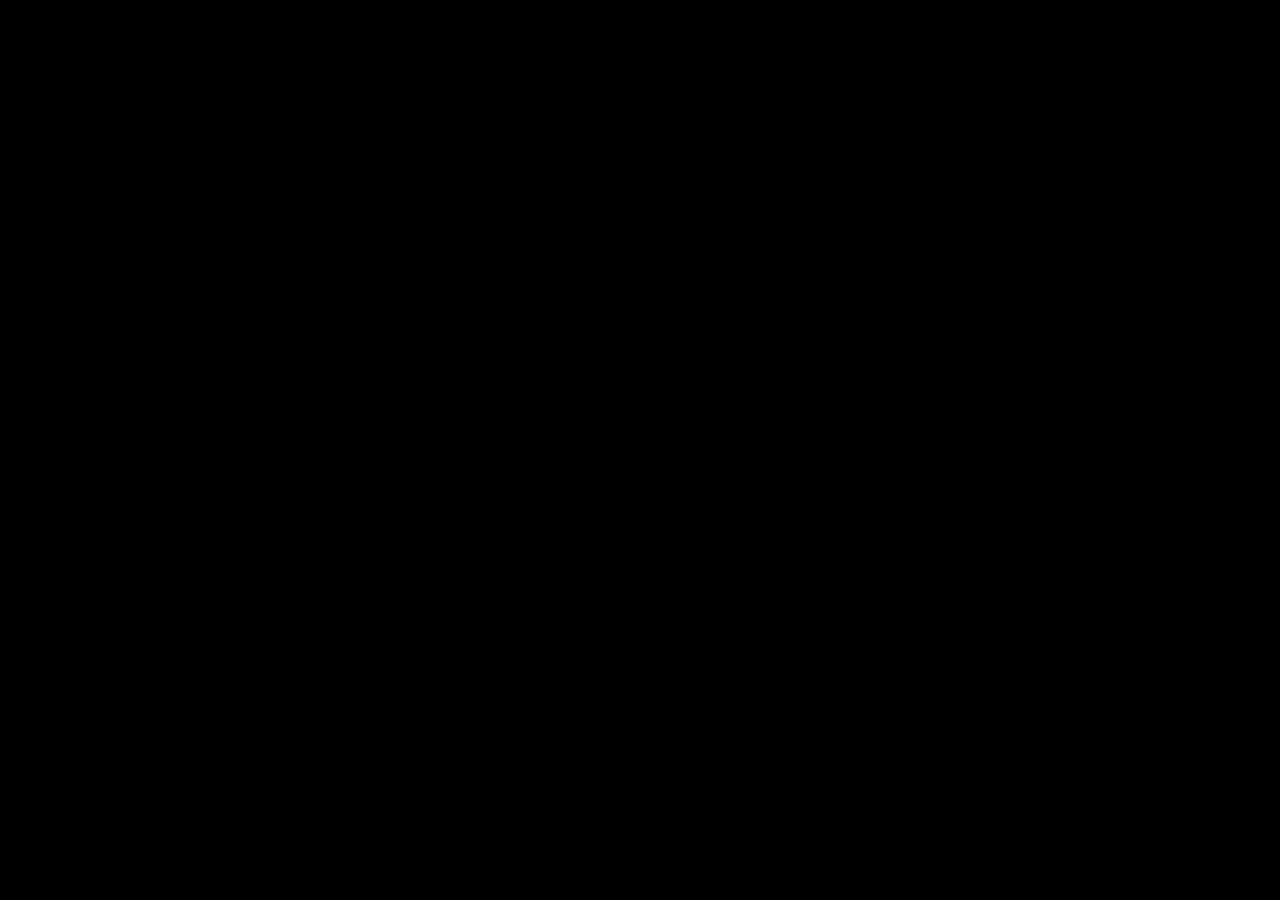
==== numguess.html @ 47fd5910 "Number Guessing Game First Commit" ====
<!DOCTYPE html>
<html lang="en">
<head>
    <meta charset="UTF-8">
    <meta name="viewport" content="width=device-width, initial-scale=1.0">
    <meta name="Description" content="An Online Platform For Games"/>
    <title>Number Guess</title>
    <link rel="stylesheet" href="assets/CSS/style.css" />
    <link href="https://cdn.jsdelivr.net/npm/bootstrap@5.3.1/dist/css/bootstrap.min.css" rel="stylesheet" integrity="sha384-4bw+/aepP/YC94hEpVNVgiZdgIC5+VKNBQNGCHeKRQN+PtmoHDEXuppvnDJzQIu9" crossorigin="anonymous">
    <script src="https://cdn.jsdelivr.net/npm/popper.js@1.16.0/dist/umd/popper.min.js" integrity="sha384-Q6E9RHvbIyZFJoft+2mJbHaEWldlvI9IOYy5n3zV9zzTtmI3UksdQRVvoxMfooAo" crossorigin="anonymous"></script>
    <script src="https://cdn.jsdelivr.net/npm/bootstrap@5.3.1/dist/js/bootstrap.bundle.min.js" integrity="sha384-HwwvtgBNo3bZJJLYd8oVXjrBZt8cqVSpeBNS5n7C8IVInixGAoxmnlMuBnhbgrkm" crossorigin="anonymous"></script>
</head>
<body>
    
</body>
</html>
---- assets/CSS/style.css ----
* {
    background-color: black;
    font-family:pixel;
    color:yellow !important;
}

@font-face {
    font-family: pixel;
    src:url(/assets/pixel.ttf);
} 

.btn-primary {
    background-color: purple !important;
    border-color:purple !important;
}
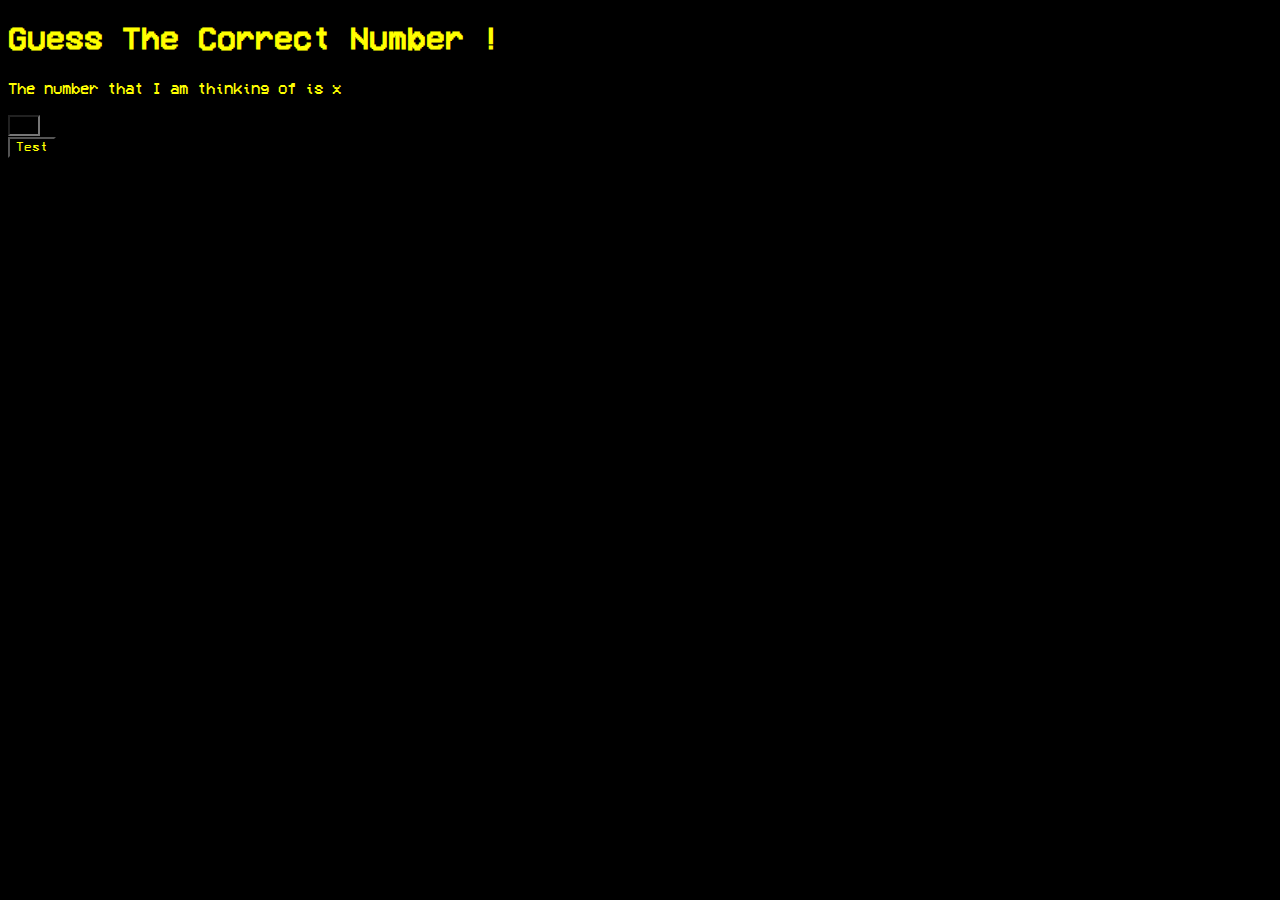
==== commit 35454b76: "Testing JS" ====
--- a/numguess.html
+++ b/numguess.html
@@ -9,8 +9,34 @@
     <link href="https://cdn.jsdelivr.net/npm/bootstrap@5.3.1/dist/css/bootstrap.min.css" rel="stylesheet" integrity="sha384-4bw+/aepP/YC94hEpVNVgiZdgIC5+VKNBQNGCHeKRQN+PtmoHDEXuppvnDJzQIu9" crossorigin="anonymous">
     <script src="https://cdn.jsdelivr.net/npm/popper.js@1.16.0/dist/umd/popper.min.js" integrity="sha384-Q6E9RHvbIyZFJoft+2mJbHaEWldlvI9IOYy5n3zV9zzTtmI3UksdQRVvoxMfooAo" crossorigin="anonymous"></script>
     <script src="https://cdn.jsdelivr.net/npm/bootstrap@5.3.1/dist/js/bootstrap.bundle.min.js" integrity="sha384-HwwvtgBNo3bZJJLYd8oVXjrBZt8cqVSpeBNS5n7C8IVInixGAoxmnlMuBnhbgrkm" crossorigin="anonymous"></script>
+    <link rel="stylesheet" href="https://cdnjs.cloudflare.com/ajax/libs/font-awesome/6.4.2/css/all.min.css" integrity="sha512-z3gLpd7yknf1YoNbCzqRKc4qyor8gaKU1qmn+CShxbuBusANI9QpRohGBreCFkKxLhei6S9CQXFEbbKuqLg0DA==" crossorigin="anonymous" referrerpolicy="no-referrer" />
 </head>
 <body>
-    
+    <div class="row g-0">
+        <div class="col-12">
+            <h1 class="text-center">Guess The Correct Number !</h1> 
+        </div>
+    </div>
+    <div class="row g-0">
+        <div class="col-12 text-center">
+            <p>The number that I am thinking of is <span id="num">x</span></p>
+            <i class="fa-solid fa-heart-crack mb-4"></i>
+            <i class="fa-solid fa-heart textwarning"></i>
+        </div>
+    </div>
+    <form action="#">
+        <div class="row g-0">
+            <div class="col-12 text-center">
+                <input type="text" maxlength="3" size="3" minlength="1" required>
+            </div>
+        </div>
+        <div class="row g-0">
+            <div class="col-12 text-center">
+                <button onclick = submit()>Test</button>
+            </div>
+        </div>
+    </form>
+
+    <script src="assets/Script/script.js"></script>
 </body>
 </html>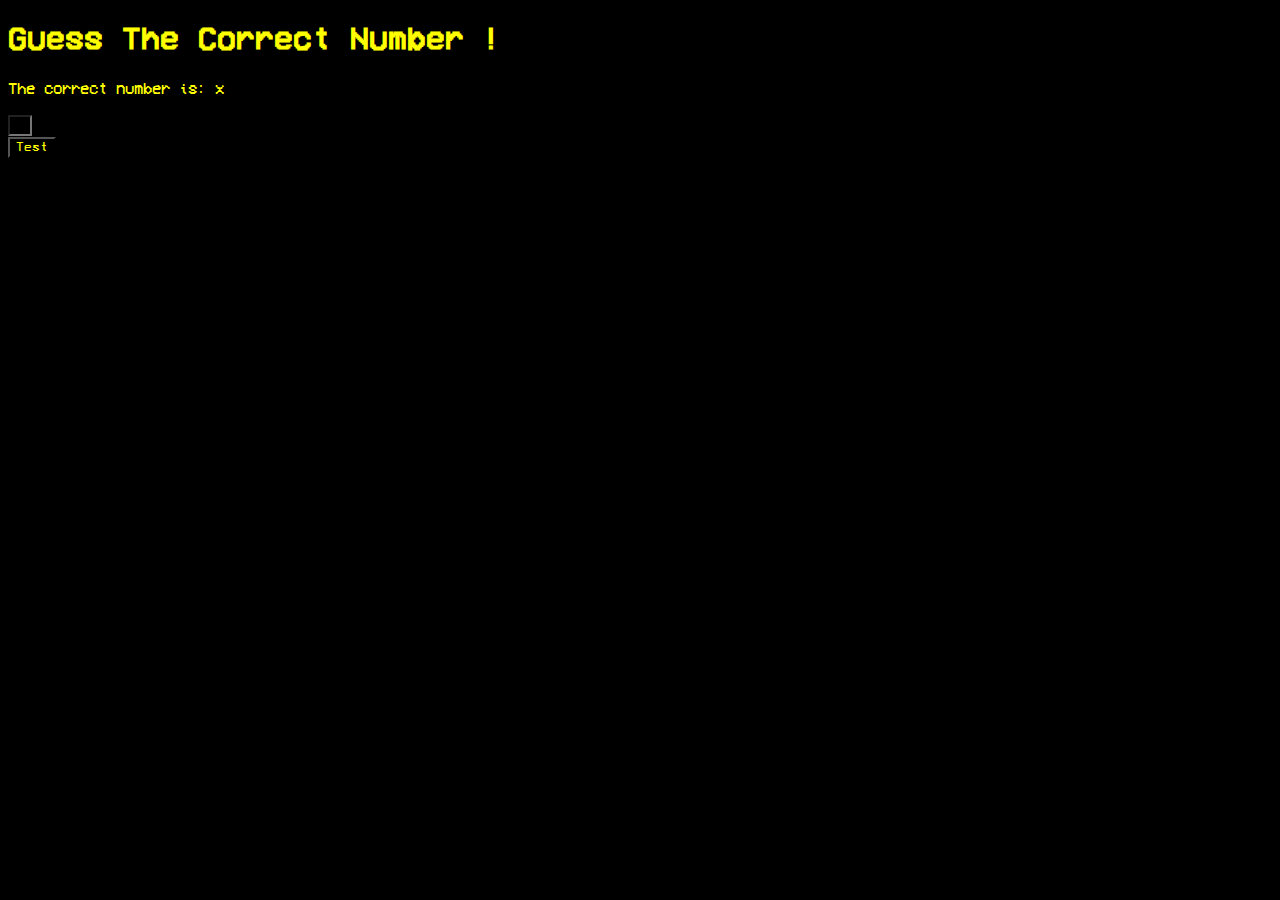
==== commit b23888f8: "guess game logic" ====
--- a/numguess.html
+++ b/numguess.html
@@ -18,24 +18,22 @@
         </div>
     </div>
     <div class="row g-0">
-        <div class="col-12 text-center">
-            <p>The number that I am thinking of is <span id="num">x</span></p>
-            <i class="fa-solid fa-heart-crack mb-4"></i>
-            <i class="fa-solid fa-heart textwarning"></i>
+        <div class="col-12 text-center" id="heart-wrapper">
+            <p>The correct number is: <span id="num">x</span></p>
+            <i class="fa-solid fa-heart-crack"></i>
+            <i class="fa-solid fa-heart"></i>
         </div>
     </div>
-    <form action="#">
-        <div class="row g-0">
-            <div class="col-12 text-center">
-                <input type="text" maxlength="3" size="3" minlength="1" required>
-            </div>
+    <div class="row g-0">
+        <div class="col-12 text-center">
+            <input type="text" maxlength="2" size="2" minlength="1" id="answer">
         </div>
-        <div class="row g-0">
-            <div class="col-12 text-center">
-                <button onclick = submit()>Test</button>
-            </div>
+    </div>
+    <div class="row g-0">
+        <div class="col-12 text-center" id="test">
+            <button onclick = 'submit()'>Test</button>
         </div>
-    </form>
+    </div>
 
     <script src="assets/Script/script.js"></script>
 </body>
--- a/assets/CSS/style.css
+++ b/assets/CSS/style.css
@@ -7,7 +7,7 @@
 @font-face {
     font-family: pixel;
     src:url(/assets/pixel.ttf);
-} 
+}
 
 .btn-primary {
     background-color: purple !important;
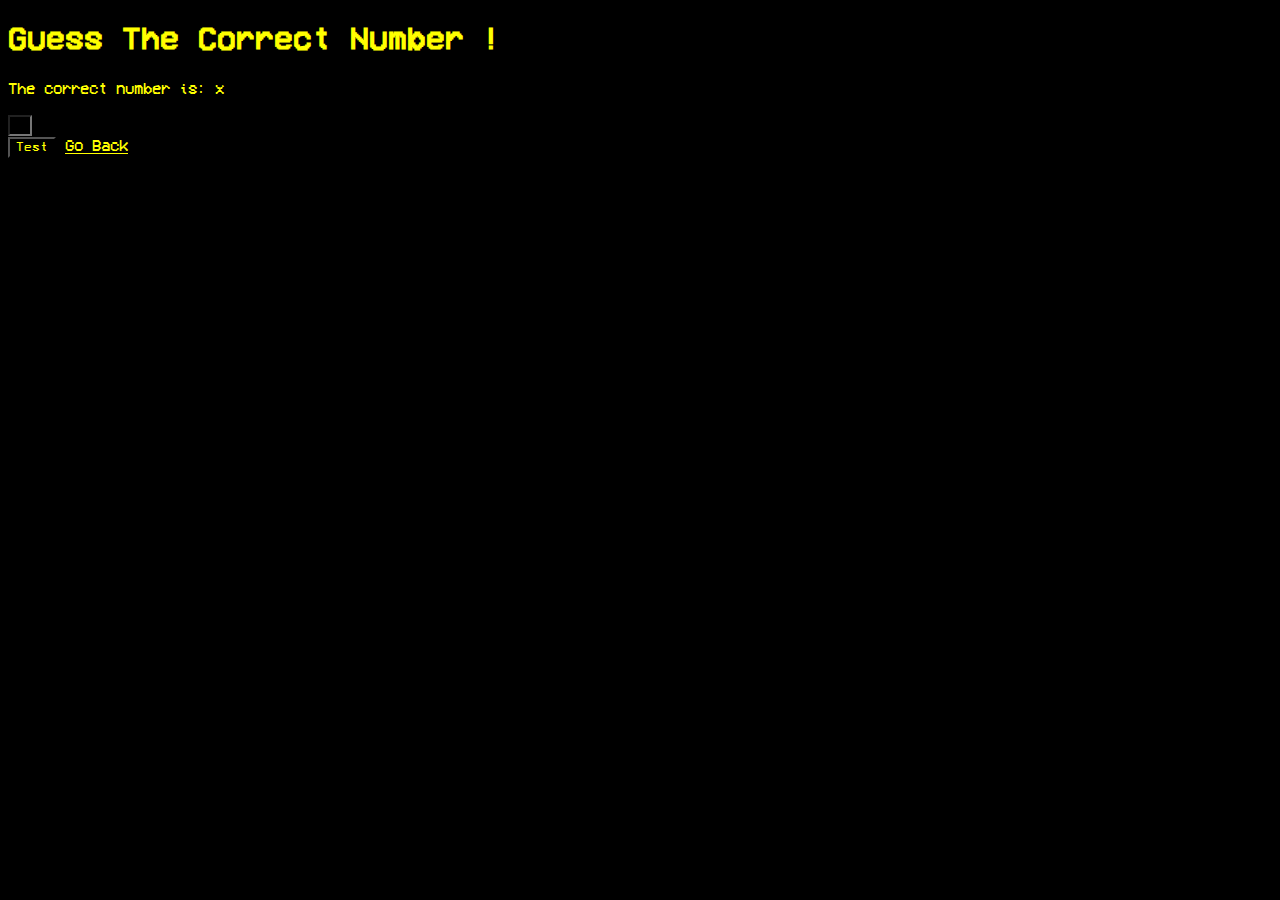
==== commit 6828c321: "numguess Update" ====
--- a/numguess.html
+++ b/numguess.html
@@ -32,6 +32,7 @@
     <div class="row g-0">
         <div class="col-12 text-center" id="test">
             <button onclick = 'submit()'>Test</button>
+            <a class="btn" href="index.html" role="button">Go Back</a>
         </div>
     </div>
 
